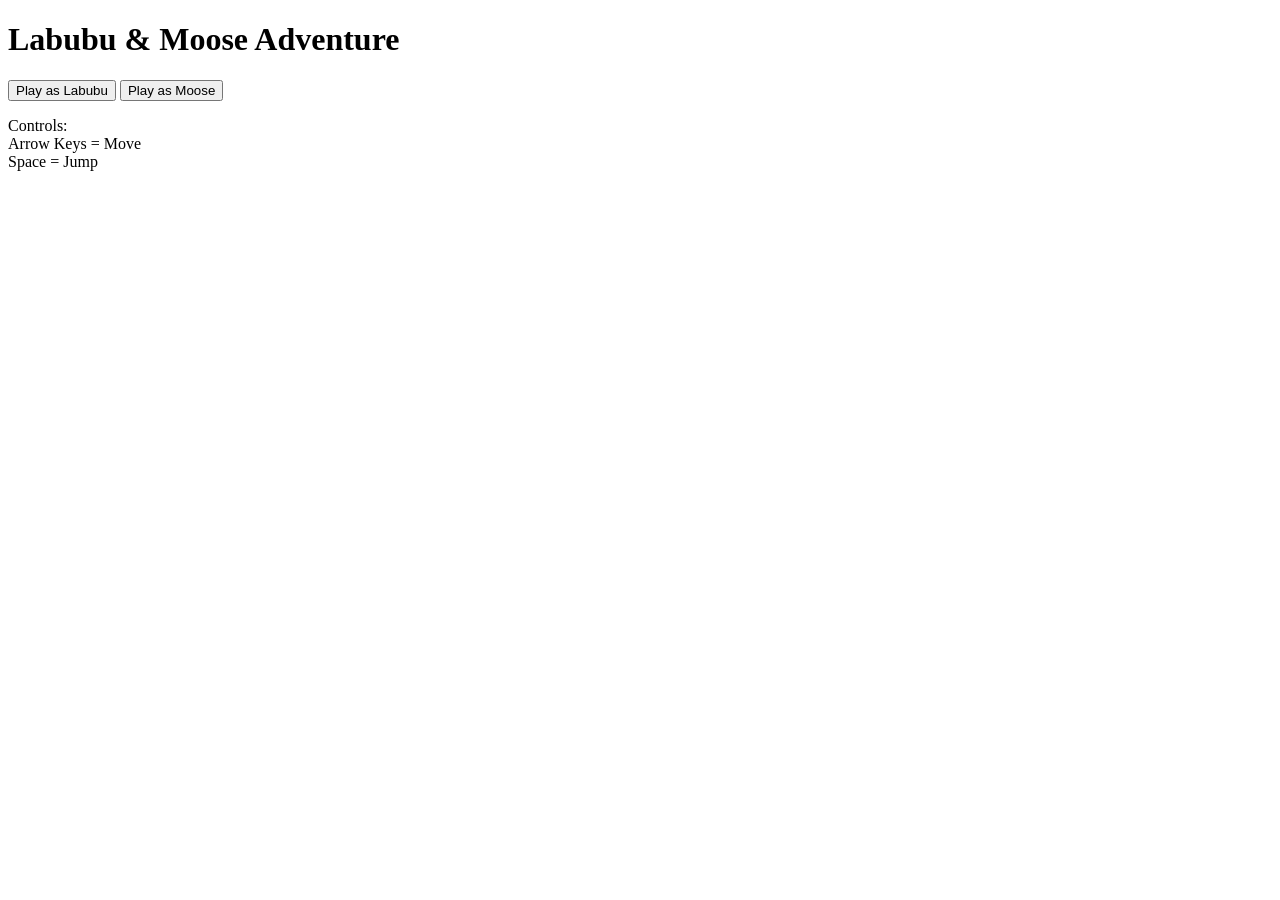
==== index.html @ a0adc6d1 "Create index.html" ====
<!DOCTYPE html>
<html lang="en">
<head>
  <meta charset="UTF-8" />
  <meta name="viewport" content="width=device-width, initial-scale=1.0" />
  <title>Labubu & Moose Adventure</title>
  <link rel="stylesheet" href="style.css" />
</head>
<body>

  <div id="menu">
    <h1>Labubu & Moose Adventure</h1>

    <div class="character-select">
      <button onclick="selectCharacter('labubu')">Play as Labubu</button>
      <button onclick="selectCharacter('moose')">Play as Moose</button>
    </div>

    <p>
      Controls:<br>
      Arrow Keys = Move<br>
      Space = Jump
    </p>
  </div>

  <canvas id="game"></canvas>

  <script src="game.js"></script>
</body>
</html>
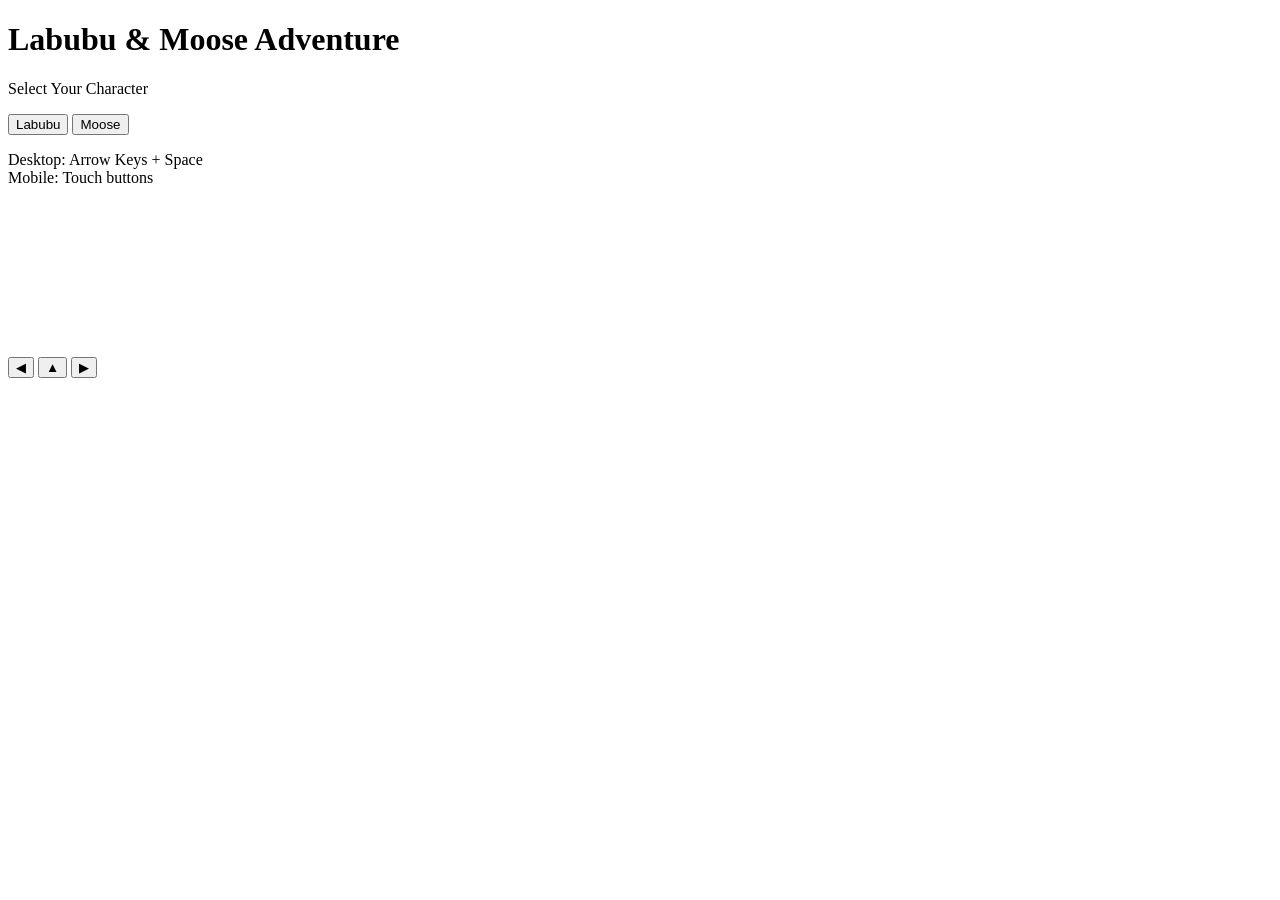
==== commit d83e3e75: "Add files via upload" ====
--- a/index.html
+++ b/index.html
@@ -1,30 +1,34 @@
 <!DOCTYPE html>
 <html lang="en">
 <head>
-  <meta charset="UTF-8" />
-  <meta name="viewport" content="width=device-width, initial-scale=1.0" />
+  <meta charset="UTF-8">
+  <meta name="viewport" content="width=device-width, initial-scale=1.0, maximum-scale=1.0">
   <title>Labubu & Moose Adventure</title>
-  <link rel="stylesheet" href="style.css" />
+  <link rel="stylesheet" href="style.css">
 </head>
 <body>
 
-  <div id="menu">
-    <h1>Labubu & Moose Adventure</h1>
+<div id="menu">
+  <h1>Labubu & Moose Adventure</h1>
+  <p>Select Your Character</p>
+  <div class="buttons">
+    <button onclick="selectCharacter('labubu')">Labubu</button>
+    <button onclick="selectCharacter('moose')">Moose</button>
+  </div>
+  <p class="instructions">
+    Desktop: Arrow Keys + Space<br>
+    Mobile: Touch buttons
+  </p>
+</div>
 
-    <div class="character-select">
-      <button onclick="selectCharacter('labubu')">Play as Labubu</button>
-      <button onclick="selectCharacter('moose')">Play as Moose</button>
-    </div>
+<canvas id="game"></canvas>
 
-    <p>
-      Controls:<br>
-      Arrow Keys = Move<br>
-      Space = Jump
-    </p>
-  </div>
+<div id="mobile-controls">
+  <button id="left">◀</button>
+  <button id="jump">▲</button>
+  <button id="right">▶</button>
+</div>
 
-  <canvas id="game"></canvas>
-
-  <script src="game.js"></script>
+<script src="game.js"></script>
 </body>
 </html>
